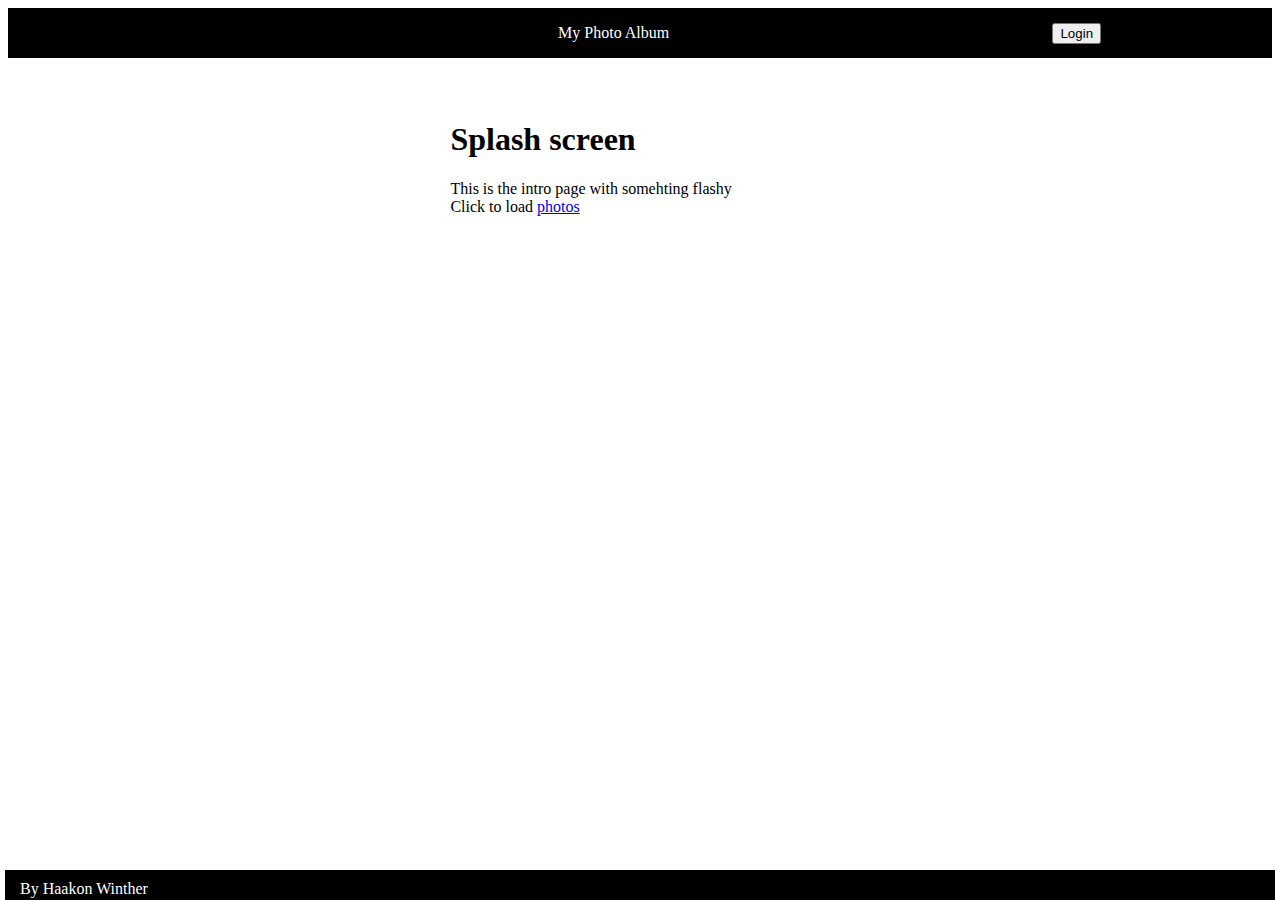
==== index.html @ e185a48a "First up" ====
<!DOCTYPE html>
<html>
<head>
	<title>My Photo Album</title>
	<link rel="stylesheet" type="text/css" href="style/style.css">
	<script type="text/javascript" src="js/script.js" defer></script>
	<script src="http://ajax.googleapis.com/ajax/libs/jquery/1.10.1/jquery.min.js"></script>
</head>

<body>
	<header>
		<span id="headerText">
			My Photo Album
		</span>
		<button id="login">Login</button>
	</header>

	<div id="splashScreen">
		<h1>Splash screen</h1>
		This is the intro page with somehting flashy<br>
		Click to load <a href="#" id="btnProceed">photos</a>
	</div>

	<div id="content">
		<div id="backSplash">
			<a href="#" id="backSplashBtn"><img src="/DMS/images/left.jpg" alt="" height="50px" width="50px"></a>
		</div>
		<div id="search">

			<div id="responseContainer">Search for photos here</div><br>
			<input id="searchField" placeholder="Write a number">
			<button id="searchButton">Search</button>
		</div>

<div id="picArea">
		<figure id="numberOne">
			<a href="photos/DSC01049.JPG">
				<img id="picOne" class="photoAlbum" src="photos/DSC01049.JPG" alt="city View" >
			</a>
			<figcaption>City View</figcaption>
		</figure>

		<figure id="nubmerTwo">
			<a href="photos/DSC01066.JPG">
				<img id="picTwo" class="photoAlbum" src="photos/DSC01066.JPG" alt="Ferris Wheel" >
			</a>
			<figcaption>Ferris Wheel</figcaption>
		</figure>

		<figure id="numberThree">
			<a href="photos/DSC02511.jpg">
				<img class="photoAlbum" src="photos/DSC02511.jpg" alt="A building in the forbidden city with extra long text" >
			</a>
			<figcaption>A building in the forbidden city with extra long text</figcaption>
		</figure>

		<figure id="numberFour">
			<a href="photos/DSC03810.jpg">
				<img class="photoAlbum" src="photos/DSC03810.jpg" alt="City from Mt Gravatt lockout">
			</a>
			<figcaption>City from Mt Gravatt lookout</figcaption>
		</figure>

		<figure id="numberFive">
			<a href="photos/DSC05750.jpg">
				<img class="photoAlbum" src="photos/DSC05750.jpg" alt="Sun rise">
			</a>
			<figcaption>Sun rise</figcaption>
		</figure>
	</div>
</div>

	<footer>
		<span id="footerText">
			By Haakon Winther
		</span>
	</footer>
</body>
</html>
---- style/style.css ----
header{
  color: white;
  background-color: black;
  text-align: center;
  height: 50px;
}
#headerText{
  position: relative;
  top: 15px;
}

#search{
  position: relative;
  left: 60%;
}
#splashScreen{
  width: 65%;
  margin-left: auto;
  margin-top: 5%;
}

#content{
  margin-top: 5%;
  margin-left: auto;
  width: 85%;
}

#login{
  position: relative;
  left: 30%;
  top: 15px;
}

.photoAlbum{
  height: 190px;
  width: 190px;
}

figure{
  float: left;
  border: solid;
  border-width: thin;
  text-align: center;
  height: 230px;
  width: 230px;
  padding-top: 2%;
  margin: 10px;
  overflow: hidden;
}

footer{
  color: white;
  background-color: black;
  text-align: left;
  bottom:0px;
  left: 5px;
  right: 5px;
  padding-left: 15px;
  height: 30px;
  position: fixed;

}
#footerText{
  position: relative;
  top: 10px;

}
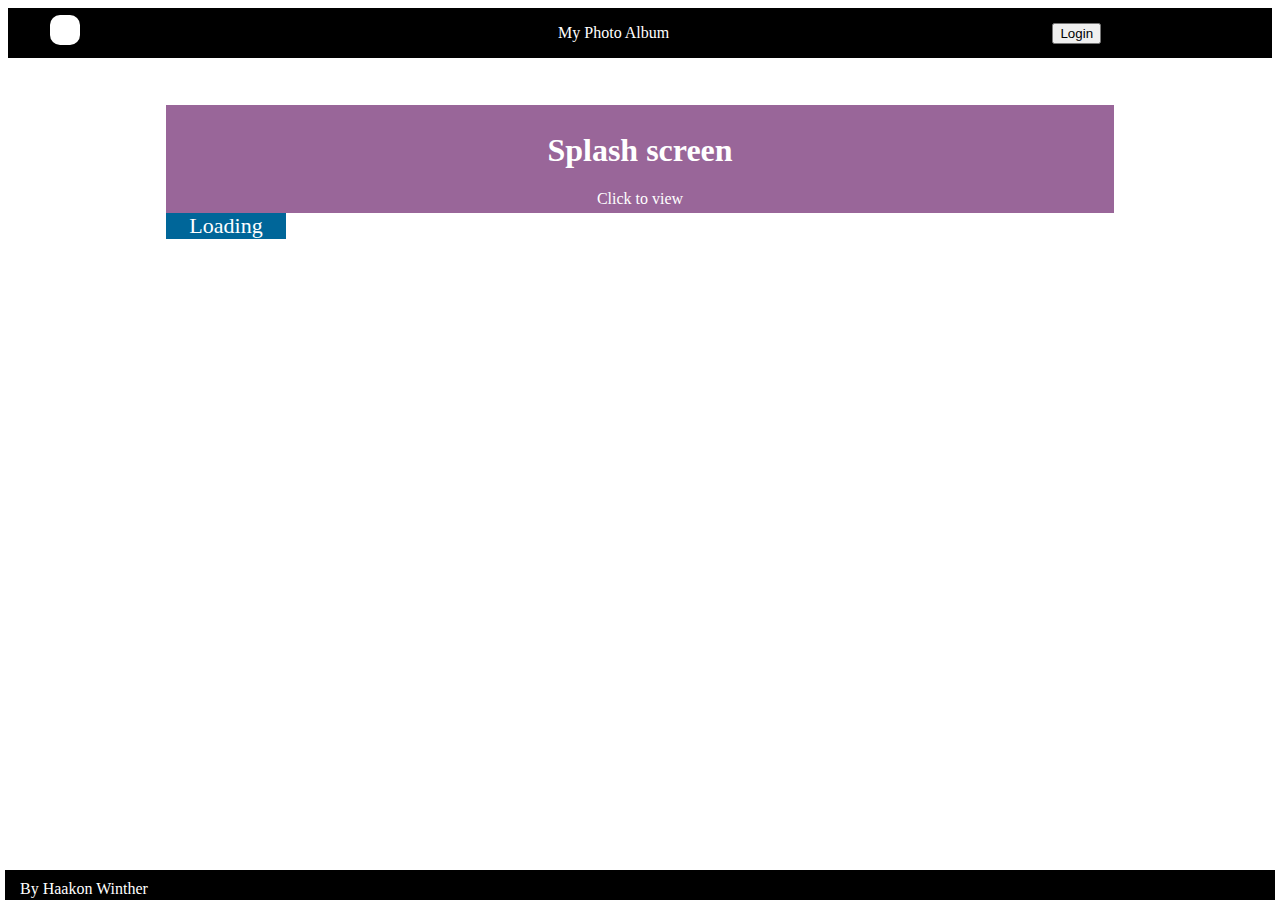
==== commit 6acb2bf6: "up for lightbox" ====
--- a/index.html
+++ b/index.html
@@ -2,28 +2,52 @@
 <html>
 <head>
 	<title>My Photo Album</title>
+	<link href="lightbox2-master/dist/css/lightbox.css" rel="stylesheet">
+	<script src="http://ajax.googleapis.com/ajax/libs/jquery/1.10.1/jquery.min.js"></script>
 	<link rel="stylesheet" type="text/css" href="style/style.css">
-	<script type="text/javascript" src="js/script.js" defer></script>
-	<script src="http://ajax.googleapis.com/ajax/libs/jquery/1.10.1/jquery.min.js"></script>
+	<script type="text/javascript" src="js/script.js"></script>
+
 </head>
 
 <body>
 	<header>
+		<div id="spinner"></div>
 		<span id="headerText">
 			My Photo Album
 		</span>
 		<button id="login">Login</button>
 	</header>
 
+<div id="splashContent">
 	<div id="splashScreen">
-		<h1>Splash screen</h1>
-		This is the intro page with somehting flashy<br>
-		Click to load <a href="#" id="btnProceed">photos</a>
+		<a href="#" id="btnProceed">
+			<h1>Splash screen</h1>Click to view </a>
 	</div>
+	<div id="loader">
+		<span id="loadBar">Loading</span>
+
+	</div>
+</div>
+
+	<div id="menuBar">
+	<div class="sideMenu" id="firstEntry">
+			<span class="menuText">Home</span>
+			<img class="menuIcon" src="images/home.png" alt="">
+		</div>
+		<div class="sideMenu" id="secondEntry">
+			<img class="menuIcon" src="images/two.png" alt="">
+				<span class="menuText">Second</span>
+			</div>
+			<div class="sideMenu" id="thirdEntry">
+				<img class="menuIcon" src="images/three.png" alt="">
+					<span class="menuText">Third</span>
+				</div>
+	 </div><!-- End sidemenu -->
 
 	<div id="content">
+
 		<div id="backSplash">
-			<a href="#" id="backSplashBtn"><img src="/DMS/images/left.jpg" alt="" height="50px" width="50px"></a>
+			<a href="#" id="backSplashBtn"><img src="/images/left.jpg" alt="" height="50px" width="50px"></a>
 		</div>
 		<div id="search">
 
@@ -34,46 +58,49 @@
 
 <div id="picArea">
 		<figure id="numberOne">
-			<a href="photos/DSC01049.JPG">
-				<img id="picOne" class="photoAlbum" src="photos/DSC01049.JPG" alt="city View" >
+			<a href="photos/DSC01049.JPG" data-lightbox="photots/DSC01049.JPG" data-title="City View">
+				<img id="picOne" class="photoAlbum" src="photos/DSC01049.JPG" alt="City View" >
 			</a>
 			<figcaption>City View</figcaption>
 		</figure>
 
 		<figure id="nubmerTwo">
-			<a href="photos/DSC01066.JPG">
-				<img id="picTwo" class="photoAlbum" src="photos/DSC01066.JPG" alt="Ferris Wheel" >
+			<a href="photos/DSC01066.JPG" data-lightbox="DSC01066.JPG" data-title="Ferris Wheel">
+				<img id="picTwo" class="photoAlbum" src="photos/DSC01066.JPG" alt="Ferris Wheel"  >
 			</a>
 			<figcaption>Ferris Wheel</figcaption>
 		</figure>
 
 		<figure id="numberThree">
-			<a href="photos/DSC02511.jpg">
+			<a href="photos/DSC02511.jpg" data-lightbox="DSC02511.jpg" data-title="A building in the forbidden city with extra long text">
 				<img class="photoAlbum" src="photos/DSC02511.jpg" alt="A building in the forbidden city with extra long text" >
 			</a>
 			<figcaption>A building in the forbidden city with extra long text</figcaption>
 		</figure>
 
 		<figure id="numberFour">
-			<a href="photos/DSC03810.jpg">
+			<a href="photos/DSC03810.jpg" data-lightbox="DSC03810.jpg" data-title="City from Mt Gravatt lockout">
 				<img class="photoAlbum" src="photos/DSC03810.jpg" alt="City from Mt Gravatt lockout">
 			</a>
 			<figcaption>City from Mt Gravatt lookout</figcaption>
 		</figure>
 
 		<figure id="numberFive">
-			<a href="photos/DSC05750.jpg">
+			<a href="photos/DSC05750.jpg" data-lightbox="DSC05750.jpg" data-title="Sun rise">
 				<img class="photoAlbum" src="photos/DSC05750.jpg" alt="Sun rise">
 			</a>
 			<figcaption>Sun rise</figcaption>
 		</figure>
 	</div>
+
 </div>
+
 
 	<footer>
 		<span id="footerText">
 			By Haakon Winther
 		</span>
 	</footer>
+	<script src="lightbox2-master/dist/js/lightbox.js"></script>
 </body>
 </html>
--- a/style/style.css
+++ b/style/style.css
@@ -1,34 +1,138 @@
+
 header{
   color: white;
   background-color: black;
   text-align: center;
   height: 50px;
 }
+#login{
+  position: relative;
+  left: 30%;
+  top: 15px;
+}
 #headerText{
   position: relative;
   top: 15px;
+}
+#spinner{
+  position: fixed;
+  width: 30px;
+  height: 30px;
+  left: 50px;
+  top: 15px;
+  border-radius: 10px;
+  background-color: white;
+  animation: spinIt 7s;
+  animation-iteration-count: infinite;
+}
+
+@-webkit-keyframes spinIt{
+  0%{transform: rotate(deg);}
+  10%{transform: rotate(36deg);background-color: red;}
+  20%{transform: rotate(72deg);left: 80%}
+  30%{transform: rotate(108deg);background-color: blue;}
+  40%{transform: rotate(144deg);}
+  50%{transform: rotate(180deg);background-color: yellow;}
+  60%{transform: rotate(216deg);}
+  70%{transform: rotate(252deg);background-color: green}
+  80%{transform: rotate(288deg); }
+  90%{transform: rotate(324deg);background-color: pink}
+  100%{transform: rotate(360deg);}
 }
 
 #search{
   position: relative;
   left: 60%;
 }
-#splashScreen{
-  width: 65%;
-  margin-left: auto;
-  margin-top: 5%;
+
+/******SIDEMENU********/
+#menuBar{
+  width: 17%;
+  margin-top: 4%;
+  margin-left: -14%;
+  float: left;
+
+}
+.sideMenu{
+  background-color: #006699;
+  transition: transform 2s;
+  margin-bottom: 2%;
+  padding: 3%;
+  border-radius: 20px;
+  text-align: right;
+
 }
 
-#content{
-  margin-top: 5%;
-  margin-left: auto;
-  width: 85%;
+.sideMenu:hover{
+  -webkit-transform:translateX(40%);
+  transform: translateX(40%);
+}
+.menuIcon{
+  float: right;
+  margin-right: 5%;
+  height:22px;
+  width:22px
+}
+.menuText{
+color: white;
+padding-right: 10%;
 }
 
-#login{
-  position: relative;
-  left: 30%;
-  top: 15px;
+
+/******SIDEMENU END********/
+#splashContent{
+  width: 75%;
+  margin-left: auto;
+  margin-right: auto;
+
+}
+#splashScreen{
+  background-color: #996699;
+  margin-top: 5%;
+  text-align: center;
+  padding: 5px;
+}
+
+#btnProceed{
+  text-decoration: none;
+  color: white;
+}
+
+#loader{
+height: 25px;
+
+}
+#loadBar{
+  position: fixed;
+  animation: loadingPic 3s;
+  animation-iteration-count: infinite;
+  width: 120px;
+  background-color: #006699;
+  color: white;
+  font-size: 22px;
+  text-align: center;
+}
+
+
+@-webkit-keyframes loadingPic{
+0% {left:100px;}
+10% {left:200px;}
+20% {left:300px;}
+30% {left:400px;}
+40% {left:500px;}
+50% {left:600px;}
+60% {left:700px;}
+70% {left:800px;}
+80% {left:850px;}
+90% {left:900px;}
+100% {left: 1600px;}
+}
+/******content********/
+#content{
+  margin-top: 1%;
+  margin-right: 10%;
+  width: 75%;
+  float: right;
 }
 
 .photoAlbum{
@@ -47,7 +151,7 @@
   margin: 10px;
   overflow: hidden;
 }
-
+/******Footer********/
 footer{
   color: white;
   background-color: black;
